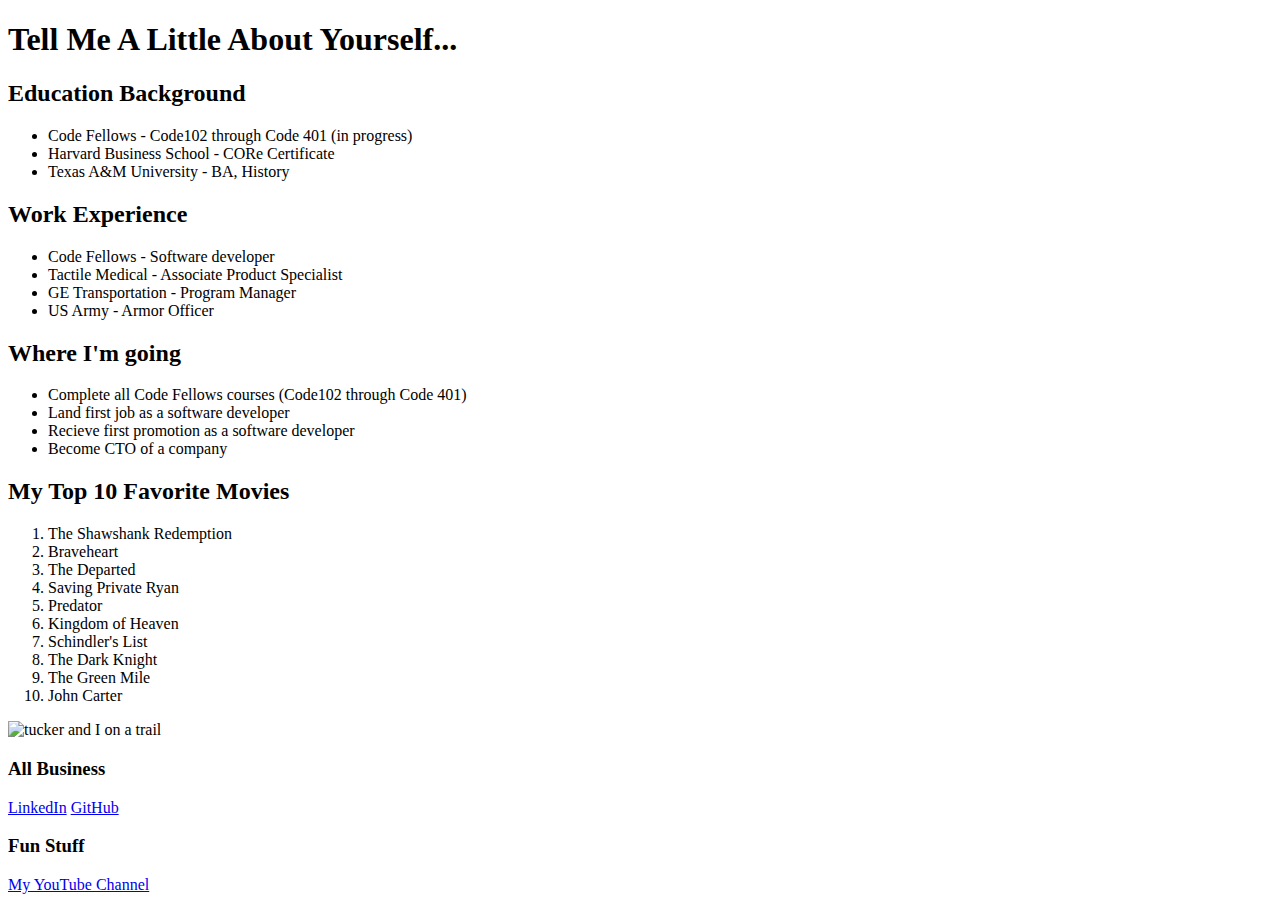
==== sales.html @ b317a76a "initial framework for new project" ====
<!DOCTYPE html>
<html lang="en">

<head>
  <title>About Me Project</title>
  <link rel="stylesheet" href="css/reset.css">
  <link rel="stylesheet" href="css/style.css">
</head>

<body>
  <div id="page">
    <header>
      <h1>Tell Me A Little About Yourself...</h1>
    </header>
    <main>
      <div id="content">
        <article>
          <h2>Education Background</h2>
          <ul>
            <li>Code Fellows - Code102 through Code 401 (in progress)</li>
            <li>Harvard Business School - CORe Certificate</li>
            <li>Texas A&M University - BA, History</li>
          </ul>
        </article>
        <article>
          <h2>Work Experience</h2>
          <ul>
            <li>Code Fellows - Software developer</li>
            <li>Tactile Medical - Associate Product Specialist</li>
            <li>GE Transportation - Program Manager</li>
            <li>US Army - Armor Officer</li>
          </ul>
        </article>
        <article>
          <h2>Where I'm going</h2>
          <ul>
            <li>Complete all Code Fellows courses (Code102 through Code 401)</li>
            <li>Land first job as a software developer</li>
            <li>Recieve first promotion as a software developer</li>
            <li>Become CTO of a company</li>
          </ul>
        </article>
        <article>
          <h2>My Top 10 Favorite Movies</h2>
          <ol>
            <li>The Shawshank Redemption</li>
            <li>Braveheart</li>
            <li>The Departed</li>
            <li>Saving Private Ryan</li>
            <li>Predator</li>
            <li>Kingdom of Heaven</li>
            <li>Schindler's List</li>
            <li>The Dark Knight</li>
            <li>The Green Mile</li>
            <li>John Carter</li>
          </ol>
        </article>
        <article id="image">
          <img src="images/IMG_0301.jpg" alt="tucker and I on a trail">
        </article>
        <aside id="links">
          <section id="professionallinks">
            <h3>All Business</h3>
            <a href="https://www.linkedin.com/in/jon-gitter/">LinkedIn</a>
            <a href="https://github.com/jon-gitter">GitHub</a>
          </section>
          <section id="funlinks">
            <h3>Fun Stuff</h3>
            <a href="https://www.youtube.com/channel/UCjQAoCNhoHmJ8evXzsIfIbA">My YouTube Channel</a>
          </section>
        </aside>
    </main>
    <footer></footer>
    <script src="js/app.js"></script>
  </div>
</body>

</html>
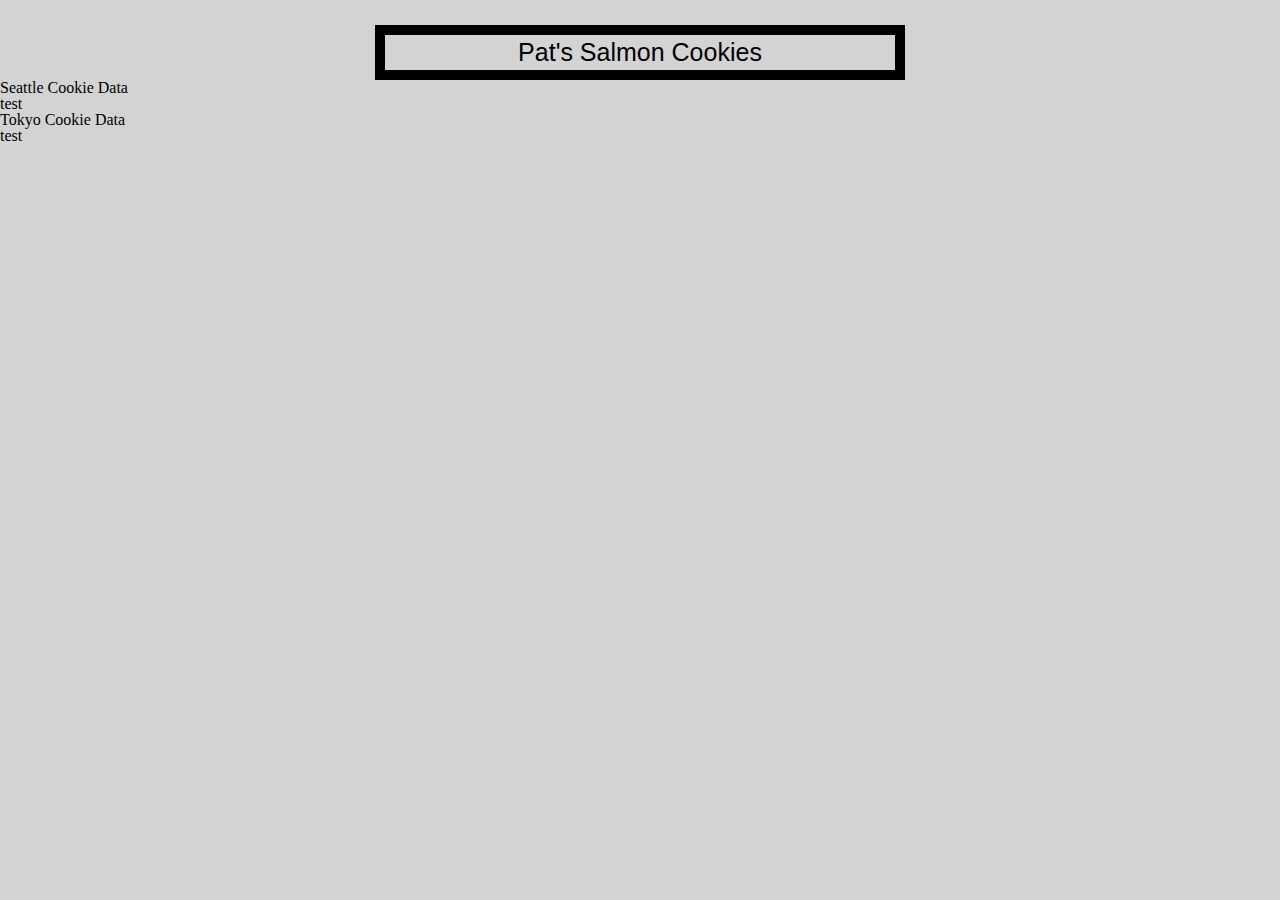
==== commit d181ea52: "added basic template for sales and index html" ====
--- a/sales.html
+++ b/sales.html
@@ -2,73 +2,29 @@
 <html lang="en">
 
 <head>
-  <title>About Me Project</title>
+  <title>Pat's Salmon Cookies</title>
   <link rel="stylesheet" href="css/reset.css">
   <link rel="stylesheet" href="css/style.css">
 </head>
 
 <body>
-  <div id="page">
+  <div>
     <header>
-      <h1>Tell Me A Little About Yourself...</h1>
+      <h1>Pat's Salmon Cookies</h1>
     </header>
     <main>
-      <div id="content">
-        <article>
-          <h2>Education Background</h2>
-          <ul>
-            <li>Code Fellows - Code102 through Code 401 (in progress)</li>
-            <li>Harvard Business School - CORe Certificate</li>
-            <li>Texas A&M University - BA, History</li>
-          </ul>
-        </article>
-        <article>
-          <h2>Work Experience</h2>
-          <ul>
-            <li>Code Fellows - Software developer</li>
-            <li>Tactile Medical - Associate Product Specialist</li>
-            <li>GE Transportation - Program Manager</li>
-            <li>US Army - Armor Officer</li>
-          </ul>
-        </article>
-        <article>
-          <h2>Where I'm going</h2>
-          <ul>
-            <li>Complete all Code Fellows courses (Code102 through Code 401)</li>
-            <li>Land first job as a software developer</li>
-            <li>Recieve first promotion as a software developer</li>
-            <li>Become CTO of a company</li>
-          </ul>
-        </article>
-        <article>
-          <h2>My Top 10 Favorite Movies</h2>
-          <ol>
-            <li>The Shawshank Redemption</li>
-            <li>Braveheart</li>
-            <li>The Departed</li>
-            <li>Saving Private Ryan</li>
-            <li>Predator</li>
-            <li>Kingdom of Heaven</li>
-            <li>Schindler's List</li>
-            <li>The Dark Knight</li>
-            <li>The Green Mile</li>
-            <li>John Carter</li>
-          </ol>
-        </article>
-        <article id="image">
-          <img src="images/IMG_0301.jpg" alt="tucker and I on a trail">
-        </article>
-        <aside id="links">
-          <section id="professionallinks">
-            <h3>All Business</h3>
-            <a href="https://www.linkedin.com/in/jon-gitter/">LinkedIn</a>
-            <a href="https://github.com/jon-gitter">GitHub</a>
-          </section>
-          <section id="funlinks">
-            <h3>Fun Stuff</h3>
-            <a href="https://www.youtube.com/channel/UCjQAoCNhoHmJ8evXzsIfIbA">My YouTube Channel</a>
-          </section>
-        </aside>
+      <section id="seattledata">
+        <h2>Seattle Cookie Data</h2>
+        <ul>
+          <li>test</li>
+        </ul>
+      </section>
+      <section id="tokyodata">
+        <h2>Tokyo Cookie Data</h2>
+        <ul>
+          <li>test</li>
+        </ul>
+      </section>
     </main>
     <footer></footer>
     <script src="js/app.js"></script>
--- a/css/style.css
+++ b/css/style.css
@@ -0,0 +1,23 @@
+body {
+  background-color: lightgrey;
+}
+
+header {
+  font-family: Impact, Haettenschweiler, 'Arial Narrow Bold', sans-serif;
+    color: black;
+    font-size: 25px;
+    text-align: center;
+    border: 10px solid;
+    width: 500px;
+    padding: 5px;
+    margin-left: auto;
+    margin-right: auto;
+    margin-top: 25px;
+    
+}
+
+article ul {
+  list-style-type: circle;
+  margin: 25px;
+}
+
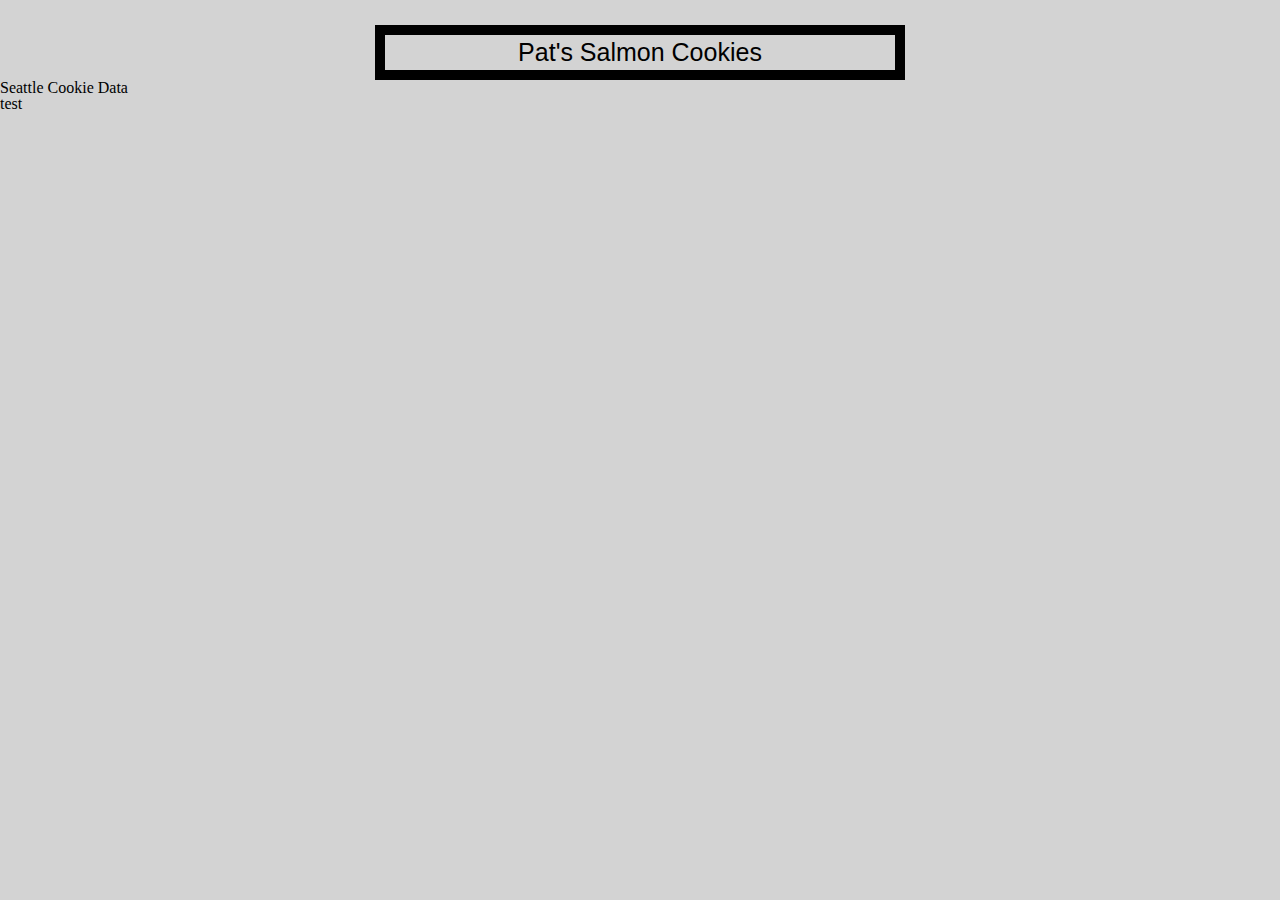
==== commit 68e681a7: "lab07 work in js and made edits to sales.hmtl for lab07" ====
--- a/sales.html
+++ b/sales.html
@@ -19,12 +19,6 @@
           <li>test</li>
         </ul>
       </section>
-      <section id="tokyodata">
-        <h2>Tokyo Cookie Data</h2>
-        <ul>
-          <li>test</li>
-        </ul>
-      </section>
     </main>
     <footer></footer>
     <script src="js/app.js"></script>
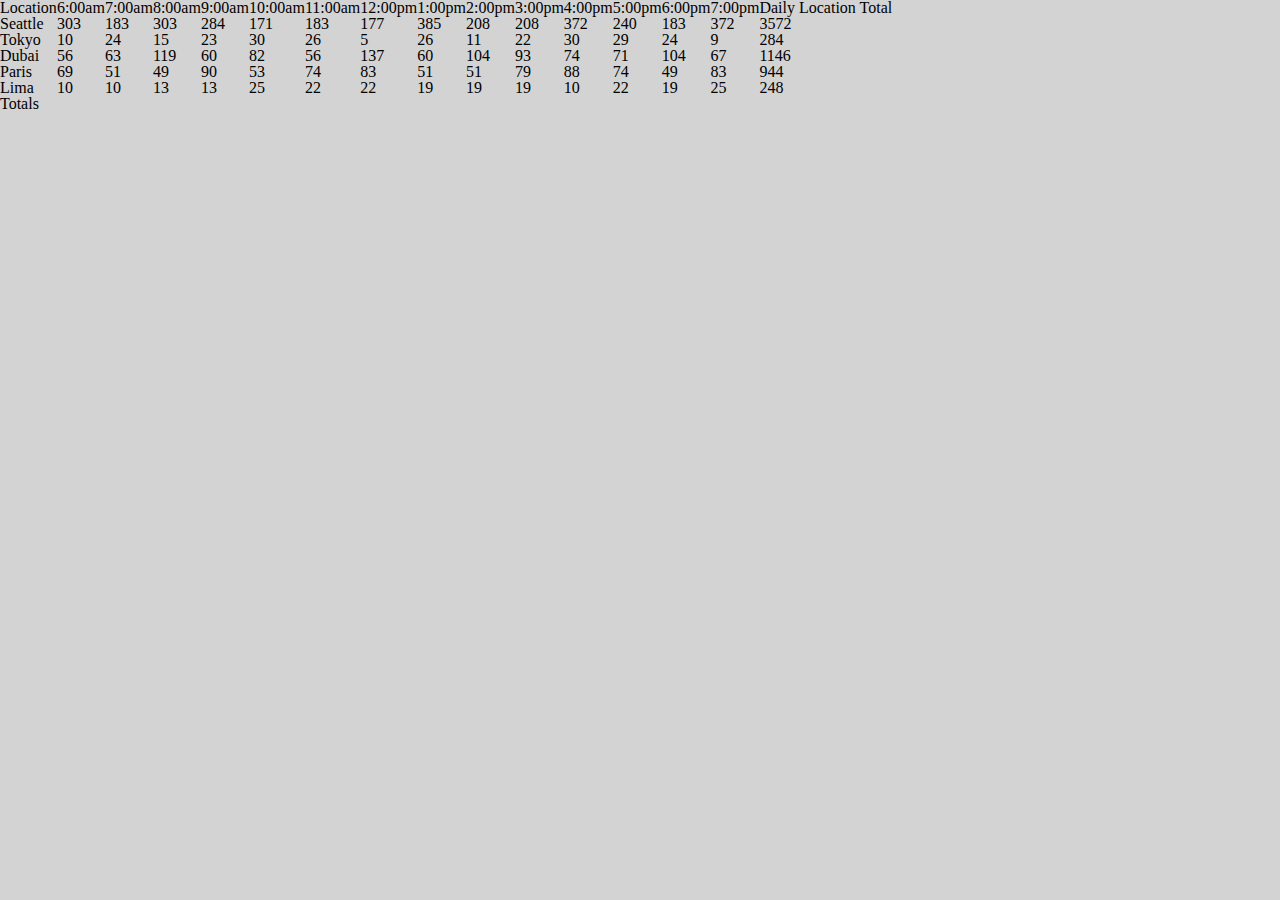
==== commit 66279b79: "corrected table layout on HTML" ====
--- a/sales.html
+++ b/sales.html
@@ -2,27 +2,16 @@
 <html lang="en">
 
 <head>
-  <title>Pat's Salmon Cookies</title>
+  <title>Sales Data</title>
   <link rel="stylesheet" href="css/reset.css">
   <link rel="stylesheet" href="css/style.css">
 </head>
 
 <body>
-  <div>
-    <header>
-      <h1>Pat's Salmon Cookies</h1>
-    </header>
-    <main>
-      <section id="seattledata">
-        <h2>Seattle Cookie Data</h2>
-        <ul>
-          <li>test</li>
-        </ul>
-      </section>
-    </main>
-    <footer></footer>
-    <script src="js/app.js"></script>
-  </div>
+  <table id="cookie-table"></table>
+
+  <footer></footer>
+  <script src="js/app.js"></script>
 </body>
 
 </html>--- a/css/style.css
+++ b/css/style.css
@@ -2,7 +2,7 @@
   background-color: lightgrey;
 }
 
-header {
+/* header {
   font-family: Impact, Haettenschweiler, 'Arial Narrow Bold', sans-serif;
     color: black;
     font-size: 25px;
@@ -14,10 +14,7 @@
     margin-right: auto;
     margin-top: 25px;
     
-}
+} */
 
-article ul {
-  list-style-type: circle;
-  margin: 25px;
-}
 
+
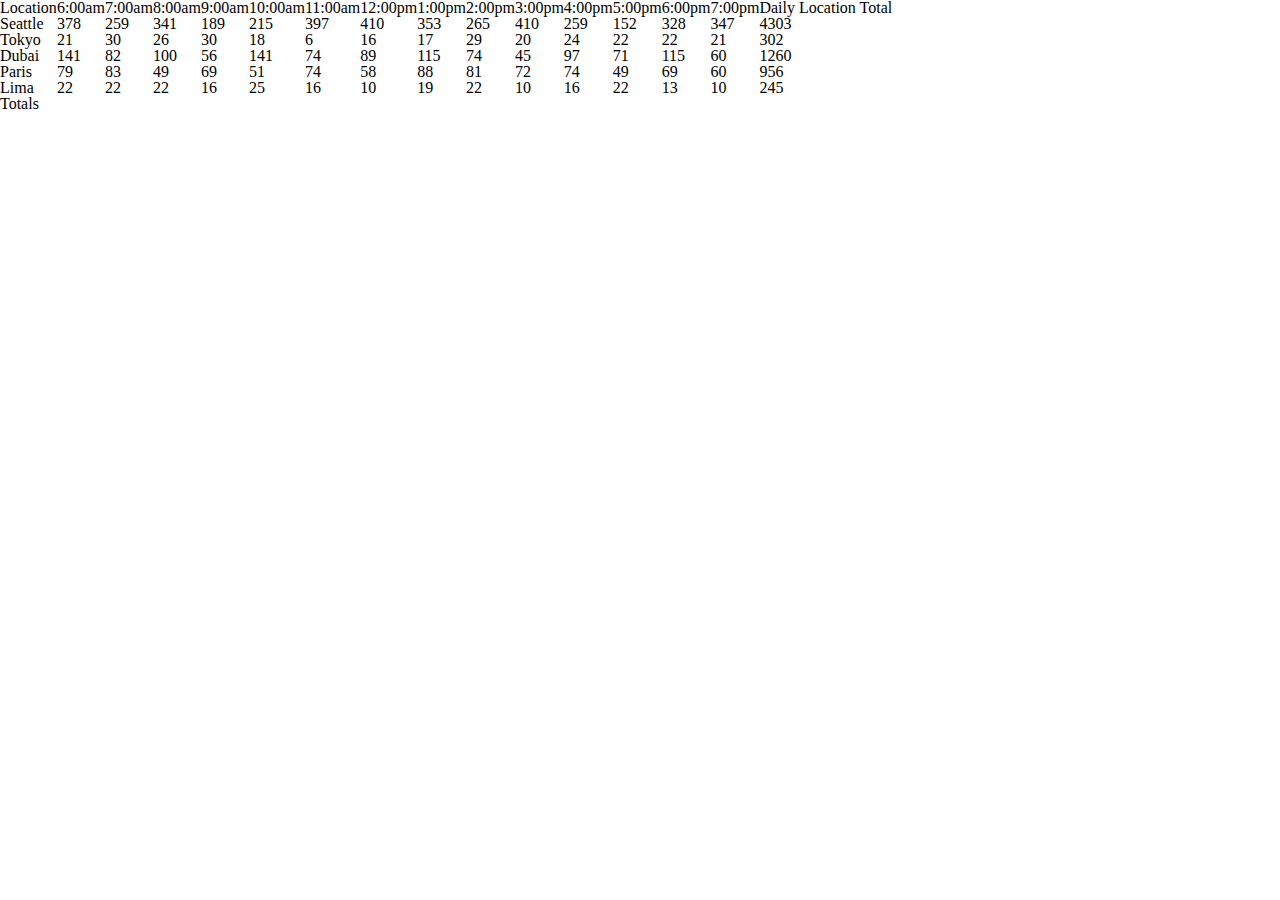
==== commit 427933aa: "completed styling for index page" ====
--- a/sales.html
+++ b/sales.html
@@ -4,7 +4,7 @@
 <head>
   <title>Sales Data</title>
   <link rel="stylesheet" href="css/reset.css">
-  <link rel="stylesheet" href="css/style.css">
+  <!-- <link rel="stylesheet" href="css/style.css"> -->
 </head>
 
 <body>
--- a/css/style.css
+++ b/css/style.css
@@ -1,20 +1,91 @@
 body {
-  background-color: lightgrey;
+  background-color: darkgrey;
 }
 
-/* header {
+header {
   font-family: Impact, Haettenschweiler, 'Arial Narrow Bold', sans-serif;
-    color: black;
-    font-size: 25px;
-    text-align: center;
-    border: 10px solid;
-    width: 500px;
-    padding: 5px;
-    margin-left: auto;
-    margin-right: auto;
-    margin-top: 25px;
-    
-} */
+  color: black;
+  font-size: 25px;
+  display: flex;
+  justify-content: space-between;
+  background-color: salmon;
+}
+
+header h1 {
+  margin-top: 10px;
+  margin-bottom: 10px;
+  border: 2px solid;
+  padding: 12px 30px;
+}
+
+header img {
+  width: 200px;
+  margin: auto;
+}
+
+nav ul {
+  display: flex;
+  justify-content: space-evenly;
+  background-color: salmon;
+  width: 960px;
+  margin: auto;
+  margin-top: 25px;
+
+}
+
+a {
+  text-decoration: none;
+  color: white;
+}
+
+#family-bio-cookiepic {
+  display: flex;
+  justify-content: space-evenly;
+  margin-top: 50px;
+  
+}
+
+#family-bio-cookiepic img {
+  width: 325px;
+  margin: auto;
+}
+
+#family-bio-cookiepic h2 {
+  font-size: 25px;
+  margin-bottom: 5px;
+}
+
+#family-bio-cookiepic div {
+  border: 2px solid;
+  padding: 10px;
+  width: 300px;
+}
+
+#hours-locations-contactinfo {
+  display: flex;
+  justify-content: space-evenly;
+  margin-top: 50px;
+}
+
+#hours-locations-contactinfo div {
+  border: 2px solid;
+  padding: 10px;
+}
 
 
+#hours-locations-contactinfo h2 {
+  font-size: 25px;
+  margin-bottom: 5px;
+}
 
+#three-pics {
+  display: flex;
+  justify-content: space-evenly;
+  margin-top: 50px;
+  margin-bottom: 50px;
+}
+
+footer {
+  background-color: salmon;
+  height: 75px;
+}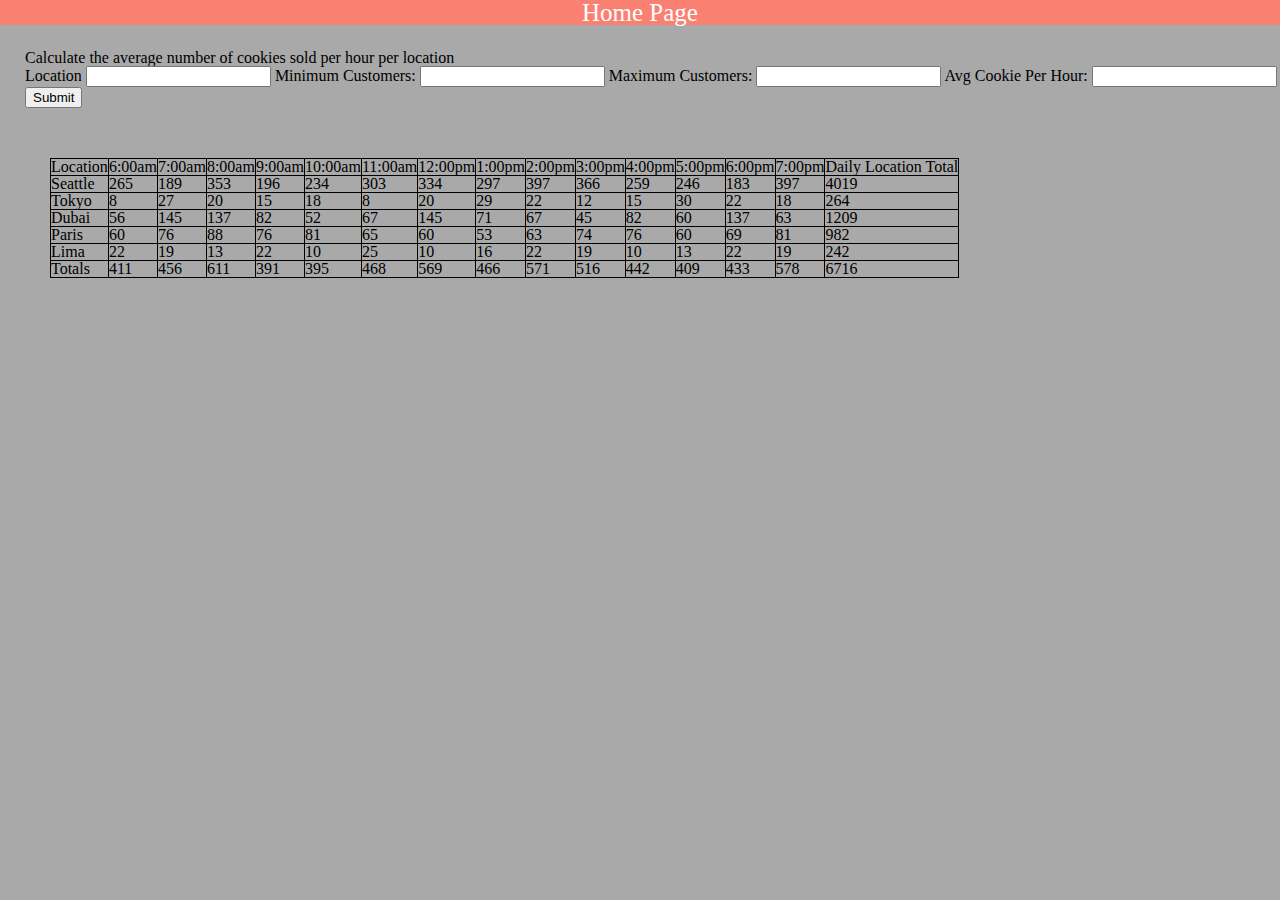
==== commit 33b7c87d: "updated slight changes to syntax" ====
--- a/sales.html
+++ b/sales.html
@@ -4,11 +4,48 @@
 <head>
   <title>Sales Data</title>
   <link rel="stylesheet" href="css/reset.css">
-  <!-- <link rel="stylesheet" href="css/style.css"> -->
+  <link rel="stylesheet" href="css/salesstyle.css">
 </head>
 
 <body>
-  <table id="cookie-table"></table>
+
+  <div id="home-link">
+    <a href="https://jon-gitter.github.io/cookie-stand/">Home Page</a>
+  </div>
+
+  <form id="sales-form">
+    <fieldset>
+      <legend> Calculate the average number of cookies sold per hour per location</legend>
+      <label for="location">Location</label>
+      <input type="text" name="location" id="location">
+
+      <label>
+        Minimum Customers:
+        <input type="number" name="minCust">
+      </label>
+
+      <label>
+        Maximum Customers:
+        <input type="number" name="maxCust">
+      </label>
+
+      <label>
+        Avg Cookie Per Hour:
+        <input type="number" name="avgCookieSale">
+      </label>
+
+      <button id="submit" type="submit">Submit</button>
+
+
+    </fieldset>
+  </form>
+
+  <div id='table'>
+    <table id="cookie-table"></table>
+  </div>
+
+
+
 
   <footer></footer>
   <script src="js/app.js"></script>
--- a/css/salesstyle.css
+++ b/css/salesstyle.css
@@ -0,0 +1,43 @@
+body {
+  background-color: darkgrey;
+}
+
+#home-link {
+  font-size: 25px;
+  display: flex;
+  justify-content: center;
+  background-color: salmon;
+}
+
+a {
+  text-decoration: none;
+  color: white;
+}
+
+form {
+  margin-top: 25px;
+  margin-left: 25px;
+}
+
+
+table {
+  border: 1px solid;
+  margin-top: 50px;
+  margin-left: 50px;
+}
+
+tr {
+  border: 1px solid;
+  
+}
+
+td {
+  border: 1px solid;
+  
+}
+
+th {
+  border: 1px solid;
+}
+
+
